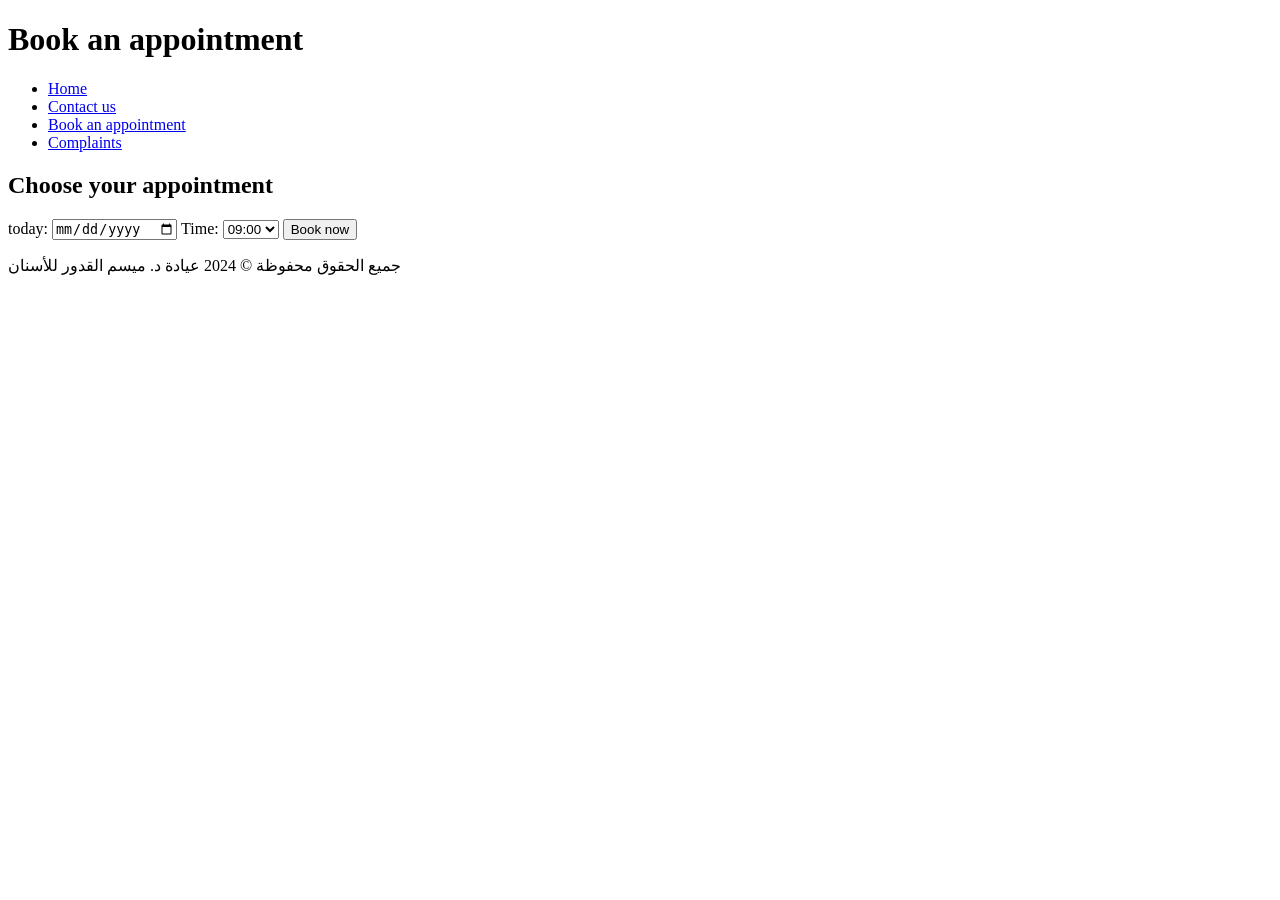
==== Booking.html @ 3386d8d5 "Add files via upload" ====
<!DOCTYPE html>
<html lang="ar">
<head>
    <meta charset="UTF-8">
    <meta name="viewport" content="width=device-width, initial-scale=1.0">
    <title>Book an appointment</title>
    <link rel="stylesheet" href="styles.css">
</head>
<body>
    <header>
        <h1>Book an appointment</h1>
        <nav>
            <ul>
                <li><a href="index.html">Home</a></li>
                <li><a href="contact.html">Contact us</a></li>
                <li><a href="booking.html">Book an appointment</a></li>
                <li><a href="complaints.html">Complaints</a></li>
            </ul>
        </nav>
    </header>
    <section>
        <h2>Choose your appointment</h2>
        <form id="booking-form">
            <label for="date">today:</label>
            <input type="date" id="date" name="date">
            <label for="time">Time:</label>
            <select id="time" name="time">
                <option value="09:00">09:00</option>
                <option value="09:15">09:15</option>
                <option value="09:30">09:30</option>
                <option value="09:45">09:45</option>
                <option value="10:00">10:00</option>
            </select>
            <button type="submit">Book now</button>
        </form>
        <p id="message"></p>
    </section>
    <footer>
        <p>جميع الحقوق محفوظة &copy; 2024 عيادة د. ميسم القدور للأسنان</p>
    </footer>
    <script src="script.js"></script>
</body>
</html>
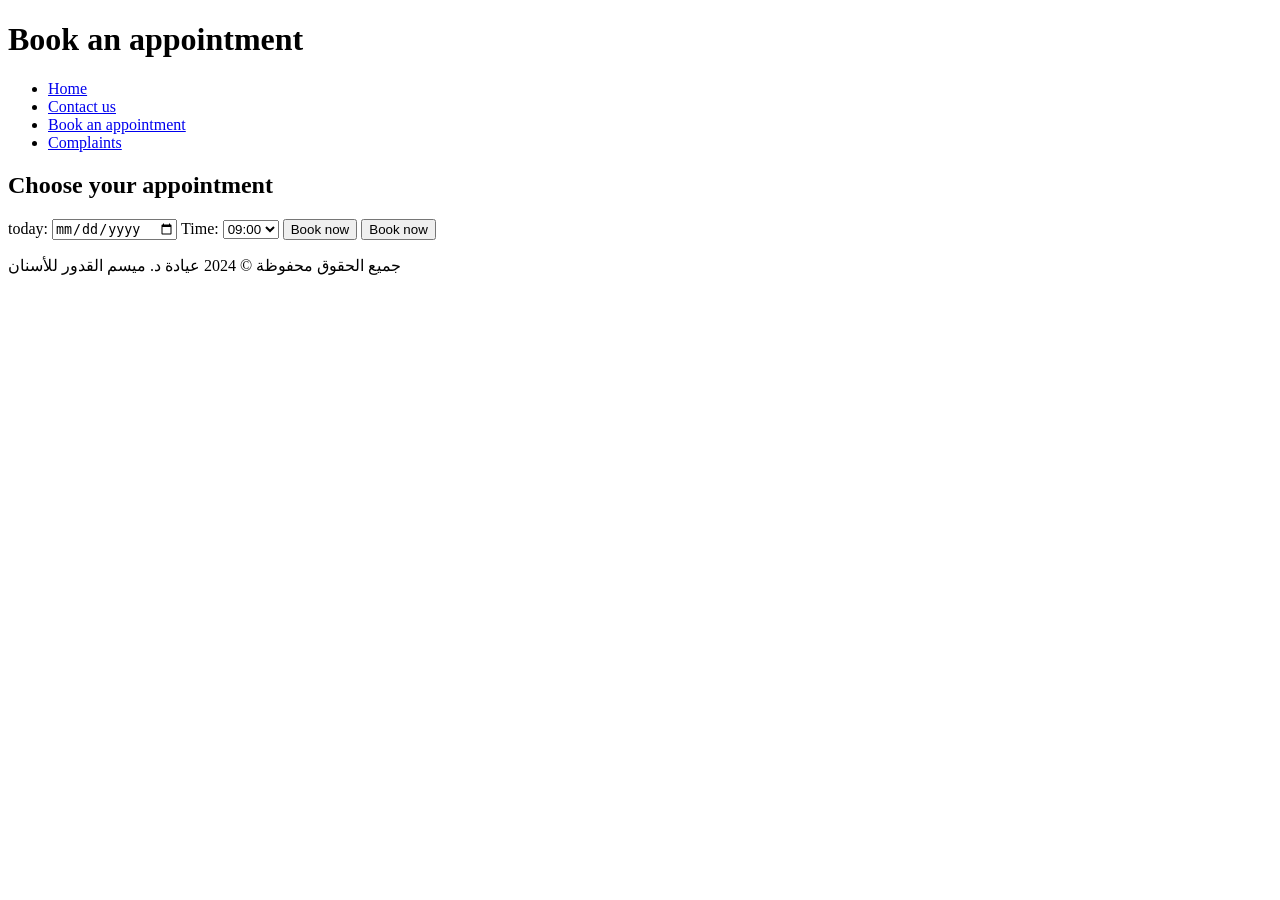
==== commit 0c1e651b: "edit1" ====
--- a/Booking.html
+++ b/Booking.html
@@ -32,6 +32,8 @@
                 <option value="10:00">10:00</option>
             </select>
             <button type="submit">Book now</button>
+            <button type="submit">Book now</button>
+
         </form>
         <p id="message"></p>
     </section>
